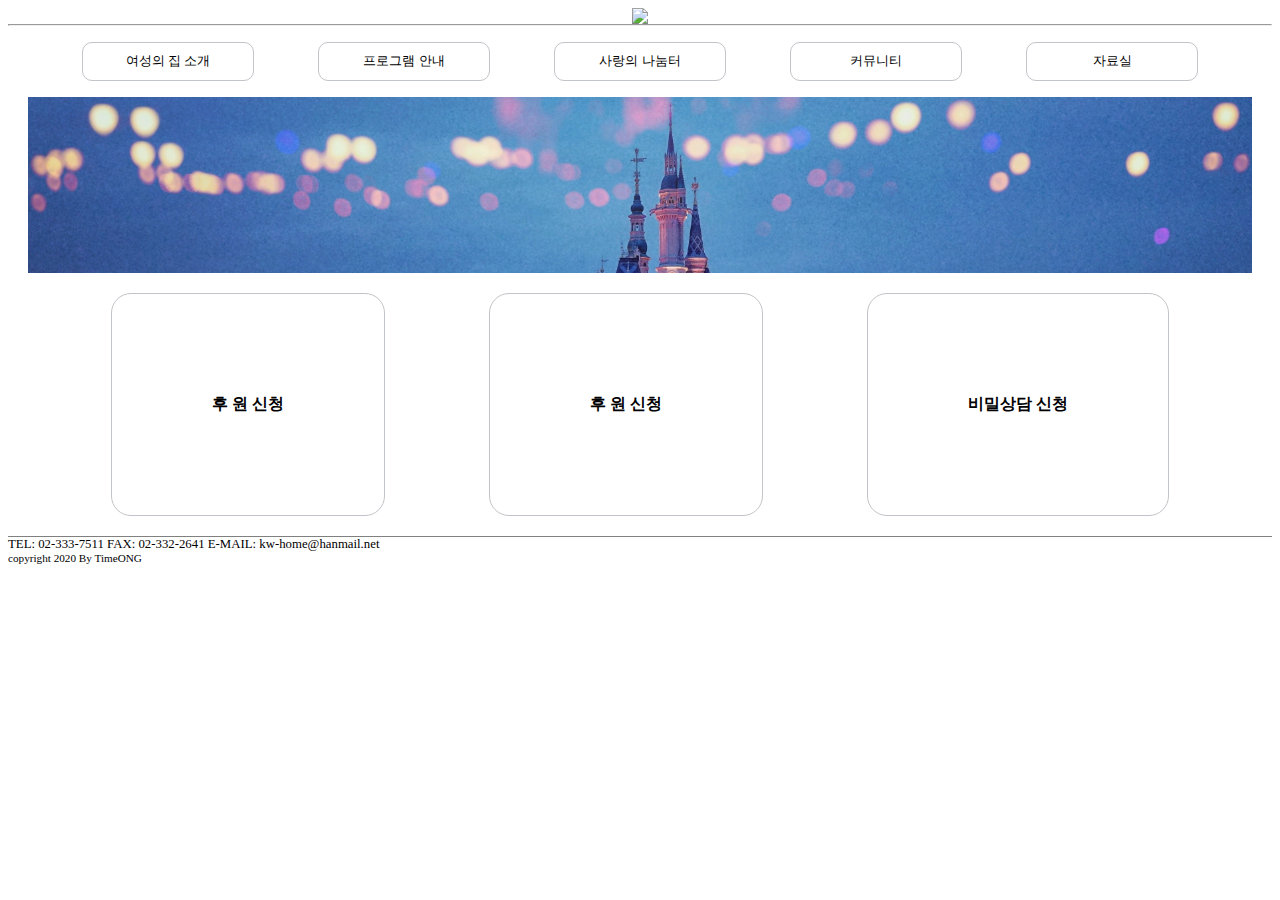
==== index.html @ 5d149260 "Add files via upload" ====
<!doctype>
<html>
<head>
  <meta charset="utf-8">
  <title>한국여성의 집</title>
  <link href="style.css" type="text/css" rel="stylesheet">
  <style>
    #box {
      text-align: center;
    }
    #box p {
      display: inline-block;
      border: 1px solid #c1c4c8;
      border-radius: 20px;
      text-align: center;
      /*width: 200px;
      height: 200px;
      */
      padding: 100px;
      font-weight: bold;
      margin: 20px 50px;
    }
  </style>
</head>
<body>
  <header id="header">
    <h1><a href="index.html"><img src="logo.jpg"></a></h1>
    <hr>
  </header>

  <nav id="nav">
    <ul id="main-menu" style="padding:0px">
      <li><a href="intro.html" class="first">여성의 집 소개</a></li>
      <li><a href="info.html">프로그램 안내</a></li>
      <li><a href="sharing.html">사랑의 나눔터</a></li>
      <li><a href="community.html">커뮤니티</a></li>
      <li><a href="data.html" class="last">자료실</a></li>
    </ul>
  </nav>

  <section id="section">
    <article style="text-align: center">
      <img src="index.jpg" width="100%">
    </article>
    <article>
      <div id="box">
        <p>
          <a href="sharing.html">후 원 신청</a>
        </p>
        <p>
          <a href="sharing.html">후 원 신청</a>
        </p>
        <p>
          <a href="community.html">비밀상담 신청</a>
        </p>
      </div>
    </article>
  </section>

  <footer id="footer">
    <p>
      TEL: 02-333-7511 FAX: 02-332-2641 E-MAIL: kw-home@hanmail.net
    </p>
    <p class="cpright">
      copyright 2020 By TimeONG
    </p>
  </footer>
</body>
</html>
---- style.css ----
#grid {
  display: grid;
  grid-template-columns: 200px 1fr;
}

header > h1{
  margin: 0;
  text-align: center;
}

hr { margin: 0; }

a {
  text-decoration: none;
  color: black;
}

#nav {
  width: 100%;
  position: relative;
  text-align: center;
}

#main-menu ul {
  width: 80%;
  padding: 0;
  position: relative;
  float: left;
}

#main-menu li {
  font-size: 0.8em;
  display: inline-block;
  list-style-type: none;
  padding: 10px;
  margin: 0 30px;
  width: 150px;
  text-align: center;
  border: 1px solid #c1c4c8;
  border-radius: 10px;
}

#aside {
  padding: 0 20px;
}

#sub-menu {
  text-align: center;
  padding: 0px;
  border: 1px solid gray;
  border-radius: 10px;
}

#sub-menu li {
  font-size: 0.8em;
  list-style-type: none;
  border-top: 1px solid gray;
  padding: 8px 0;
}

 #sub-menu li:nth-child(even) {
  background: WhiteSmoke;
}
#sub-menu #main {
  border-top: none;
  border-radius: 10px 10px 0 0;
  padding: 20px 0;
  font-weight: bold;
  font-size: 1em;
}

#sub-menu #last {
  border-radius: 0 0 10px 10px;
}

#section {
  padding: 0 20px;
}
#footer {
  border-top: 1px solid gray;
}

#footer p {
  font-size: 0.8em;
  margin: 0;
}

#footer .cpright {
  font-size: 0.7em;
}
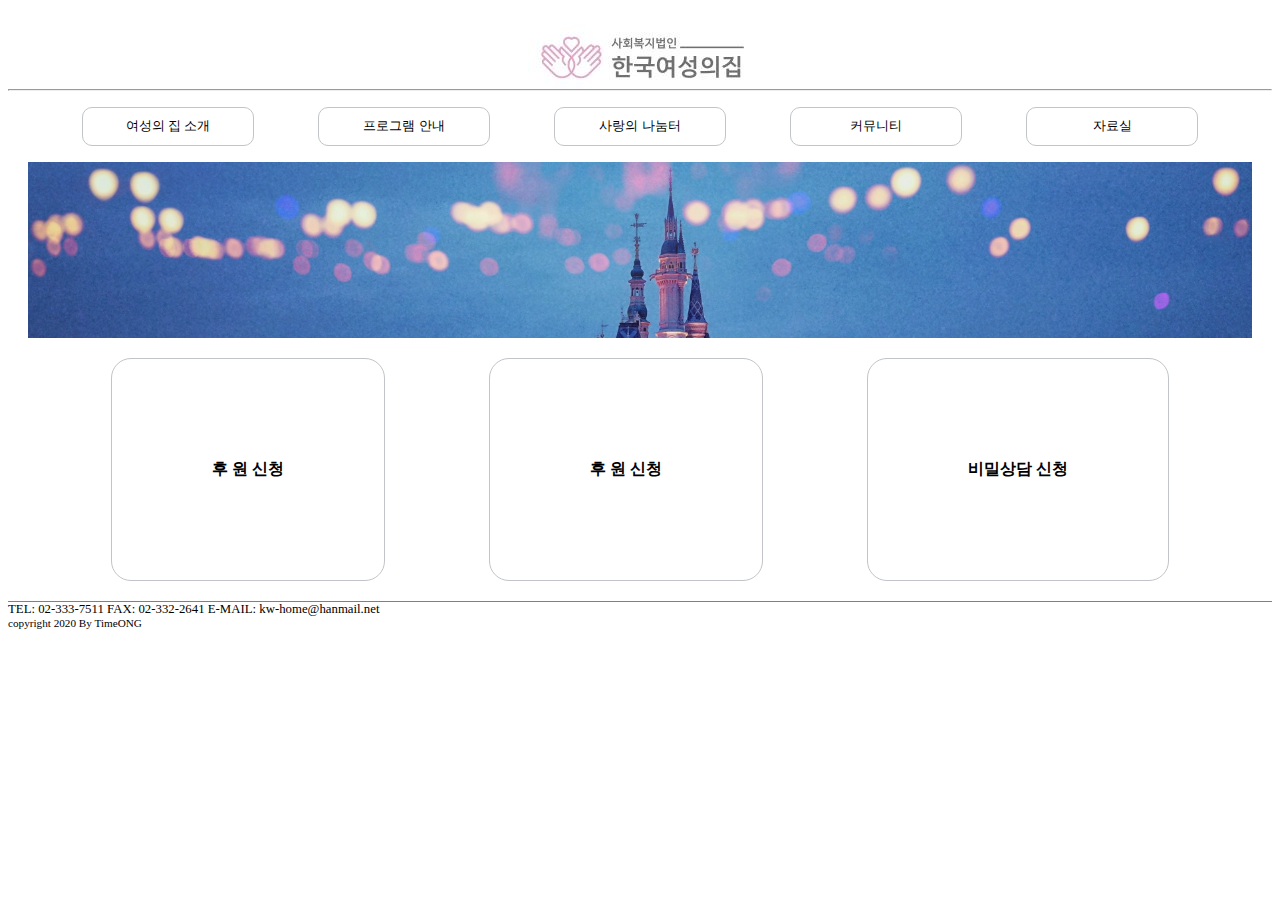
==== commit 899b985e: "Update index.html" ====
--- a/index.html
+++ b/index.html
@@ -24,7 +24,7 @@
 </head>
 <body>
   <header id="header">
-    <h1><a href="index.html"><img src="logo.jpg"></a></h1>
+    <h1><a href="index.html"><img src="indexLogo.jpg"></a></h1>
     <hr>
   </header>
 
